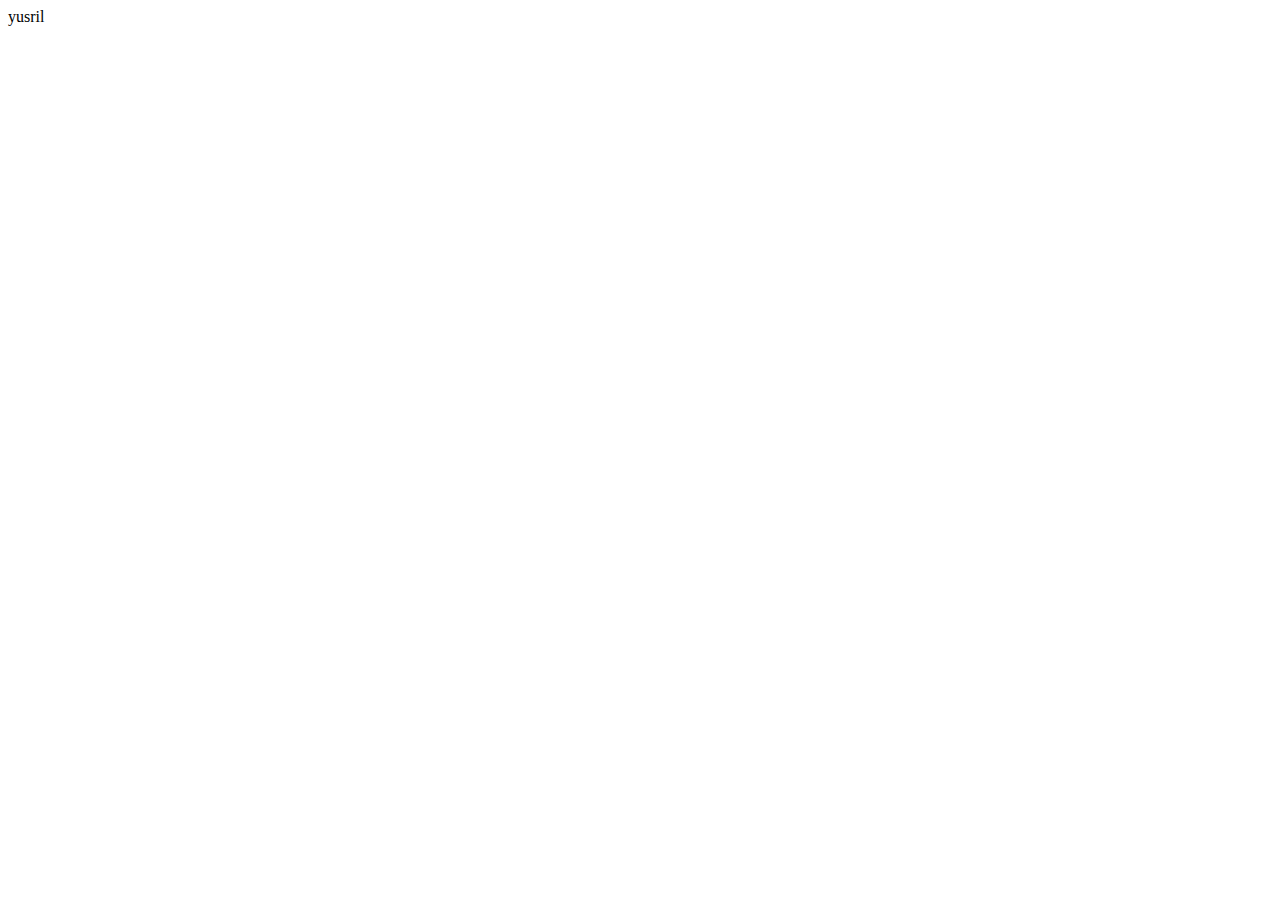
==== index.html @ 13857d31 "Merge pull request #1 from yusrilihzaM/main" ====
<!DOCTYPE html>
<html lang="en">
  <head>
    <meta charset="UTF-8" />
    <meta http-equiv="X-UA-Compatible" content="IE=edge" />
    <meta name="viewport" content="width=device-width, initial-scale=1.0" />

    <!-- Web page CSS -->
    <link rel="stylesheet" href="assets/css/styles.css" />

    <!-- Simple lightbox CSS -->
    <link rel="stylesheet" href="assets/css/simple-lightbox.min.css" />

    <!-- Favicons -->
    <link
      rel="apple-touch-icon"
      sizes="180x180"
      href="assets/icons/apple-touch-icon.png"
    />
    <link
      rel="icon"
      type="image/png"
      sizes="32x32"
      href="assets/icons/favicon-32x32.png"
    />
    <link
      rel="icon"
      type="image/png"
      sizes="16x16"
      href="assets/icons/favicon-16x16.png"
    />

    <title>JabTV Landing Page</title>
  </head>
  <body>
    yusril
    <object data="navbar.html"></object>
   

    
  </body>
</html>
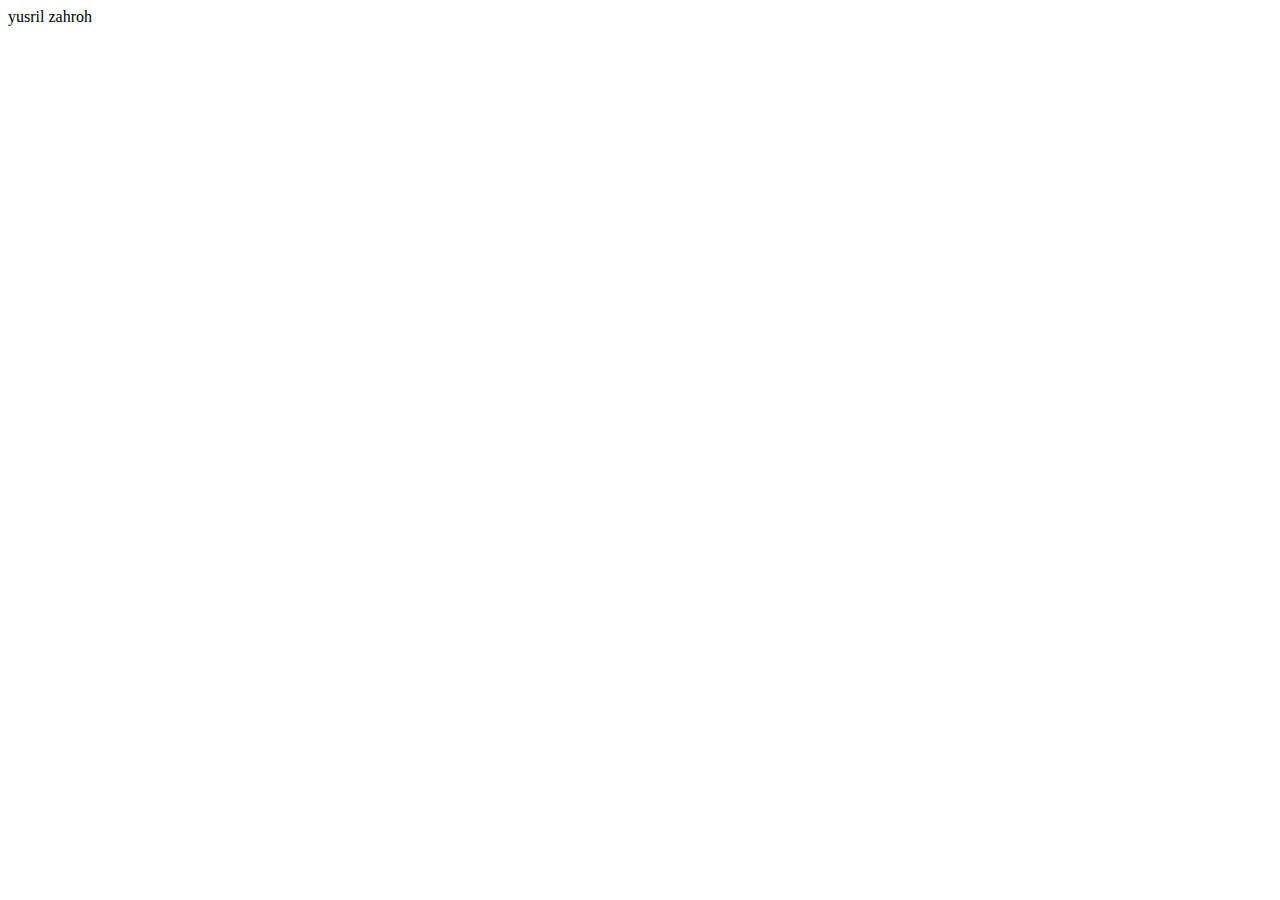
==== commit dd5d0f87: "zahroh edit" ====
--- a/index.html
+++ b/index.html
@@ -35,7 +35,7 @@
   <body>
     yusril
     <object data="navbar.html"></object>
-   
+   zahroh
 
     
   </body>
